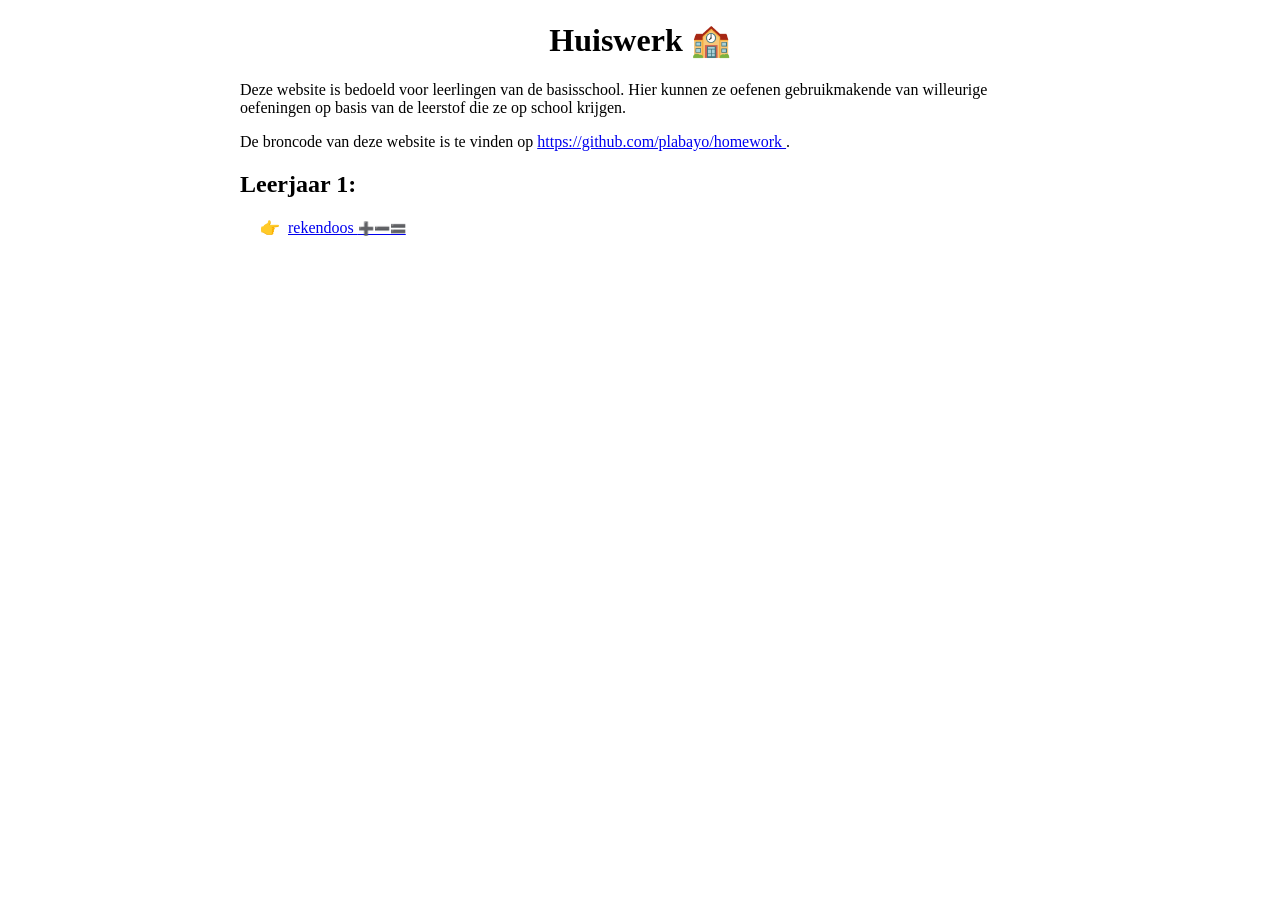
==== site/index.html @ b1cf2122 "add init site met rekendoos" ====
<!DOCTYPE html>
<html lang="nl">

<head>
    <meta charset="UTF-8">
    <meta name="viewport" content="width=device-width, initial-scale=1.0">
    <meta http-equiv="X-UA-Compatible" content="ie=edge">
    <title>huiswerk</title>

    <meta property="og:title" content="huiswerk" />
    <meta property="og:locale" content="nl_BE" />
    <meta property="og:type" content="website">
    <meta property="og:description" content="gratis huiswerk middel voor de basisschool" />
    <meta property="og:site_name" content="huiswerk" />

    <style>
        body {
            font-size: 1.5 em;
        }

        main {
            max-width: 800px;
            margin-inline: auto;
        }

        main h1 {
            text-align: center;
        }

        main li {
            list-style-type: '👉';
            padding-inline-start: 1ch;
        }
    </style>
</head>

<body>
    <main>
        <h1>Huiswerk 🏫</h1>
        <p>
            Deze website is bedoeld voor leerlingen van de basisschool.
            Hier kunnen ze oefenen gebruikmakende van willeurige oefeningen
            op basis van de leerstof die ze op school krijgen.
        </p>
        <p>
            De broncode van deze website is te vinden op
            <a href="https://github.com/plabayo/homework">
                https://github.com/plabayo/homework
            </a>.
        </p>

        <h2>Leerjaar 1:</h2>
        <ul>
            <li><a href="./1/rekendoos.html">rekendoos <code>➕➖🟰</code></a></li>
        </ul>
    </main>
</body>

</html>
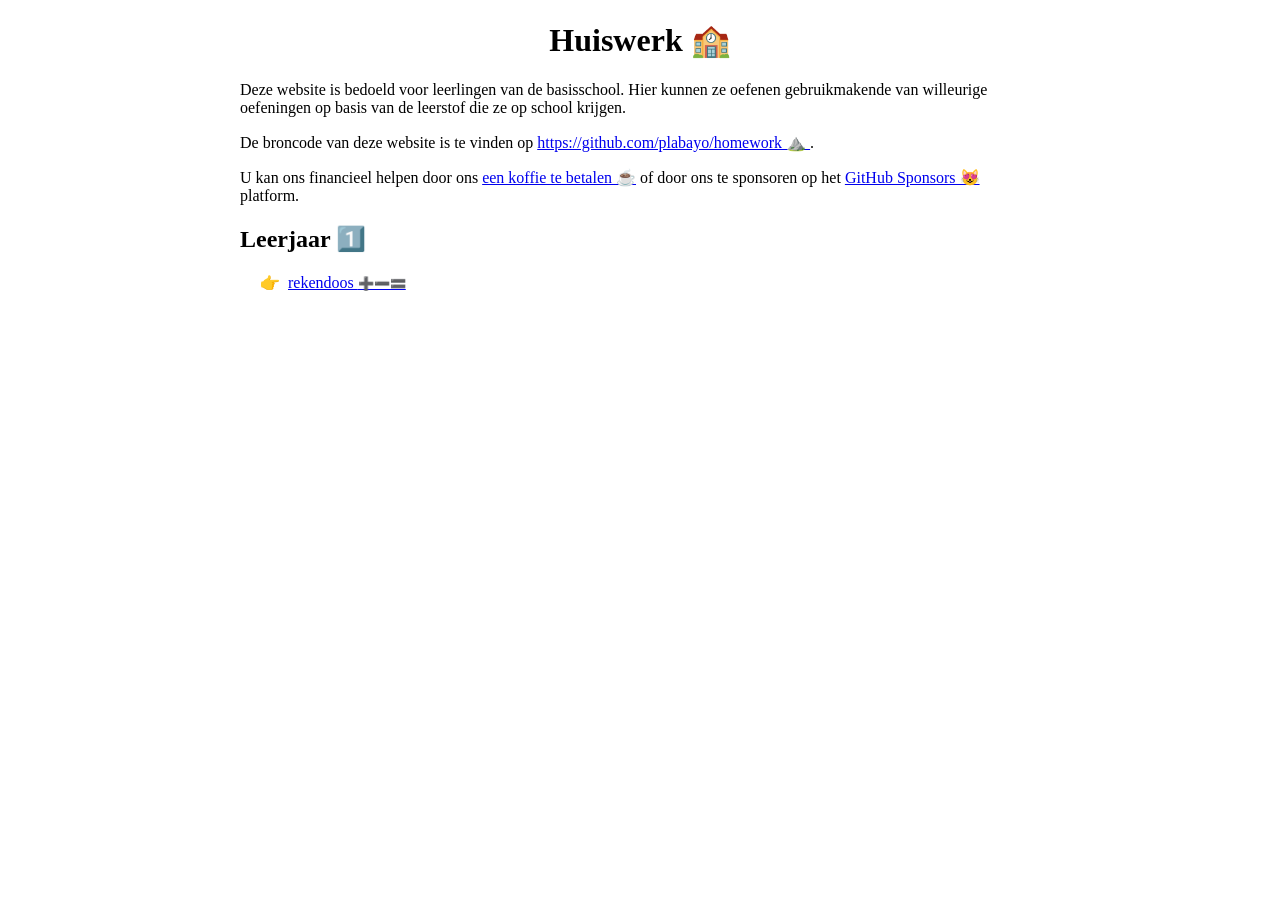
==== commit c5e75f9b: "improve mathbox a lot" ====
--- a/site/index.html
+++ b/site/index.html
@@ -12,6 +12,8 @@
     <meta property="og:type" content="website">
     <meta property="og:description" content="gratis huiswerk middel voor de basisschool" />
     <meta property="og:site_name" content="huiswerk" />
+
+    <link rel="stylesheet" href="/css/reset.css">
 
     <style>
         body {
@@ -45,13 +47,20 @@
         <p>
             De broncode van deze website is te vinden op
             <a href="https://github.com/plabayo/homework">
-                https://github.com/plabayo/homework
+                https://github.com/plabayo/homework ⛰️
             </a>.
         </p>
+        <p>
+            U kan ons financieel helpen door ons
+            <a href="https://www.buymeacoffee.com/plabayo">een koffie te betalen ☕</a> of door
+            ons te sponsoren op het
+            <a href="https://github.com/sponsors/plabayo">GitHub Sponsors 😻</a>
+            platform.
+        </p>
 
-        <h2>Leerjaar 1:</h2>
+        <h2>Leerjaar 1️⃣</h2>
         <ul>
-            <li><a href="./1/rekendoos.html">rekendoos <code>➕➖🟰</code></a></li>
+            <li><a href="/1/mathbox.html">rekendoos <code>➕➖🟰</code></a></li>
         </ul>
     </main>
 </body>
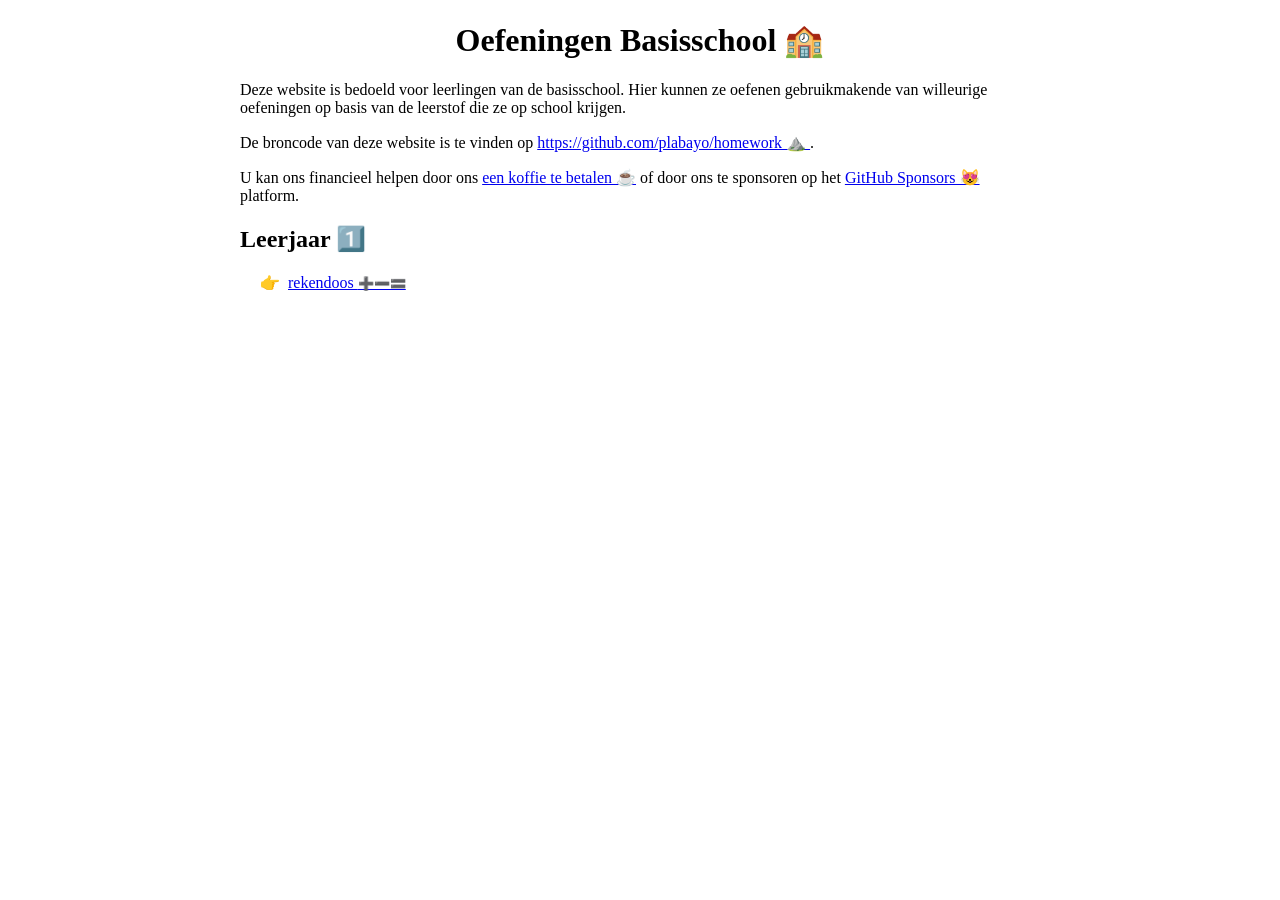
==== commit aa02091d: "add padding + title + README info" ====
--- a/site/index.html
+++ b/site/index.html
@@ -17,7 +17,7 @@
 
     <style>
         body {
-            font-size: 1.5 em;
+            padding-inline: 10px;
         }
 
         main {
@@ -38,7 +38,7 @@
 
 <body>
     <main>
-        <h1>Huiswerk 🏫</h1>
+        <h1>Oefeningen Basisschool 🏫</h1>
         <p>
             Deze website is bedoeld voor leerlingen van de basisschool.
             Hier kunnen ze oefenen gebruikmakende van willeurige oefeningen
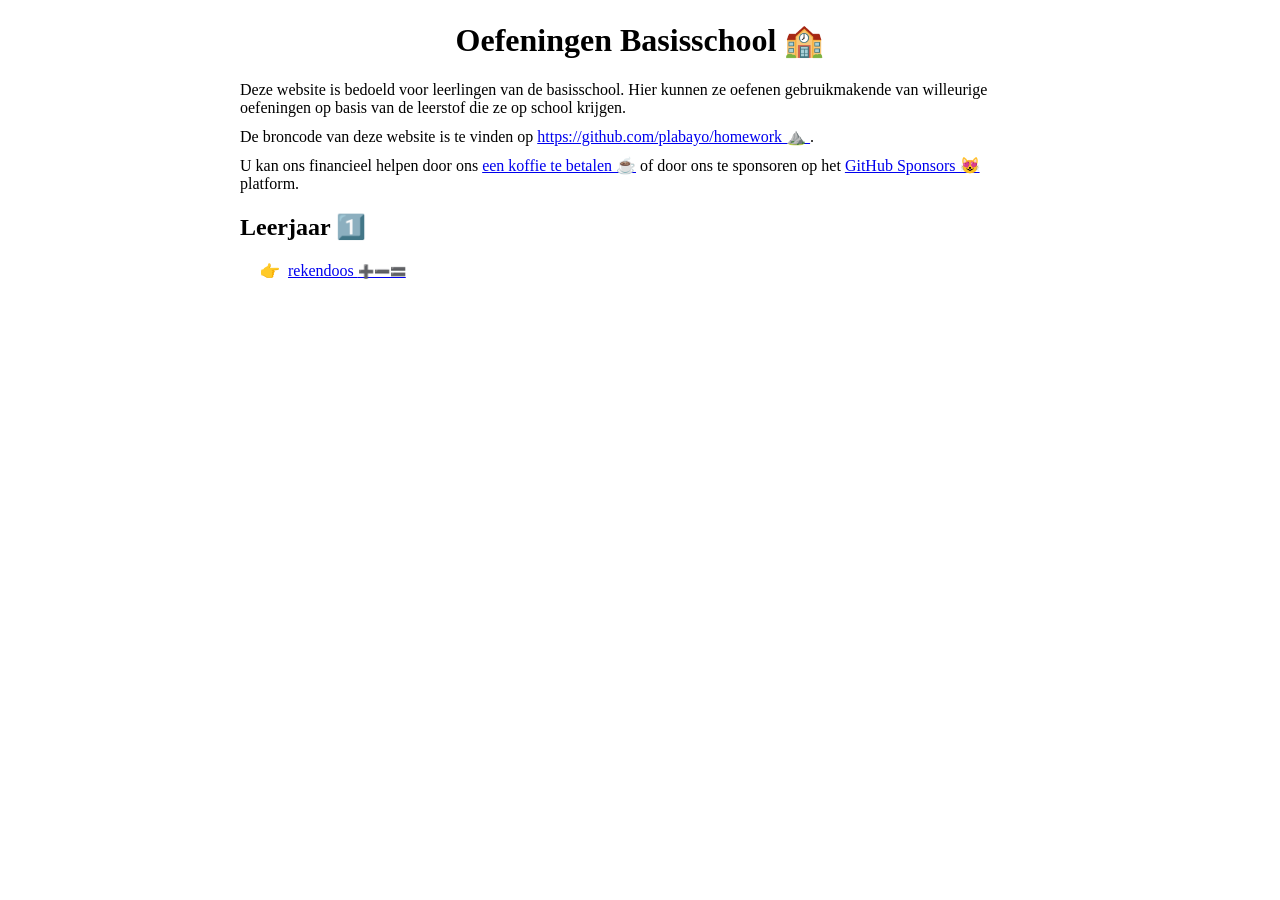
==== commit 358ef4e2: "give index page paragraphs some more space" ====
--- a/site/index.html
+++ b/site/index.html
@@ -5,13 +5,16 @@
     <meta charset="UTF-8">
     <meta name="viewport" content="width=device-width, initial-scale=1.0">
     <meta http-equiv="X-UA-Compatible" content="ie=edge">
-    <title>huiswerk</title>
+    <title>basisschool oefeningen</title>
 
-    <meta property="og:title" content="huiswerk" />
+    <link rel="icon"
+        href="data:image/svg+xml,<svg xmlns=%22http://www.w3.org/2000/svg%22 viewBox=%2210 0 100 100%22><text y=%22.90em%22 font-size=%2290%22>🏫</text></svg>">
+
+    <meta property="og:title" content="bassisschool" />
     <meta property="og:locale" content="nl_BE" />
     <meta property="og:type" content="website">
     <meta property="og:description" content="gratis huiswerk middel voor de basisschool" />
-    <meta property="og:site_name" content="huiswerk" />
+    <meta property="og:site_name" content="bassisschool" />
 
     <link rel="stylesheet" href="/css/reset.css">
 
@@ -32,6 +35,10 @@
         main li {
             list-style-type: '👉';
             padding-inline-start: 1ch;
+        }
+
+        main p {
+            margin-block: 10px;
         }
     </style>
 </head>
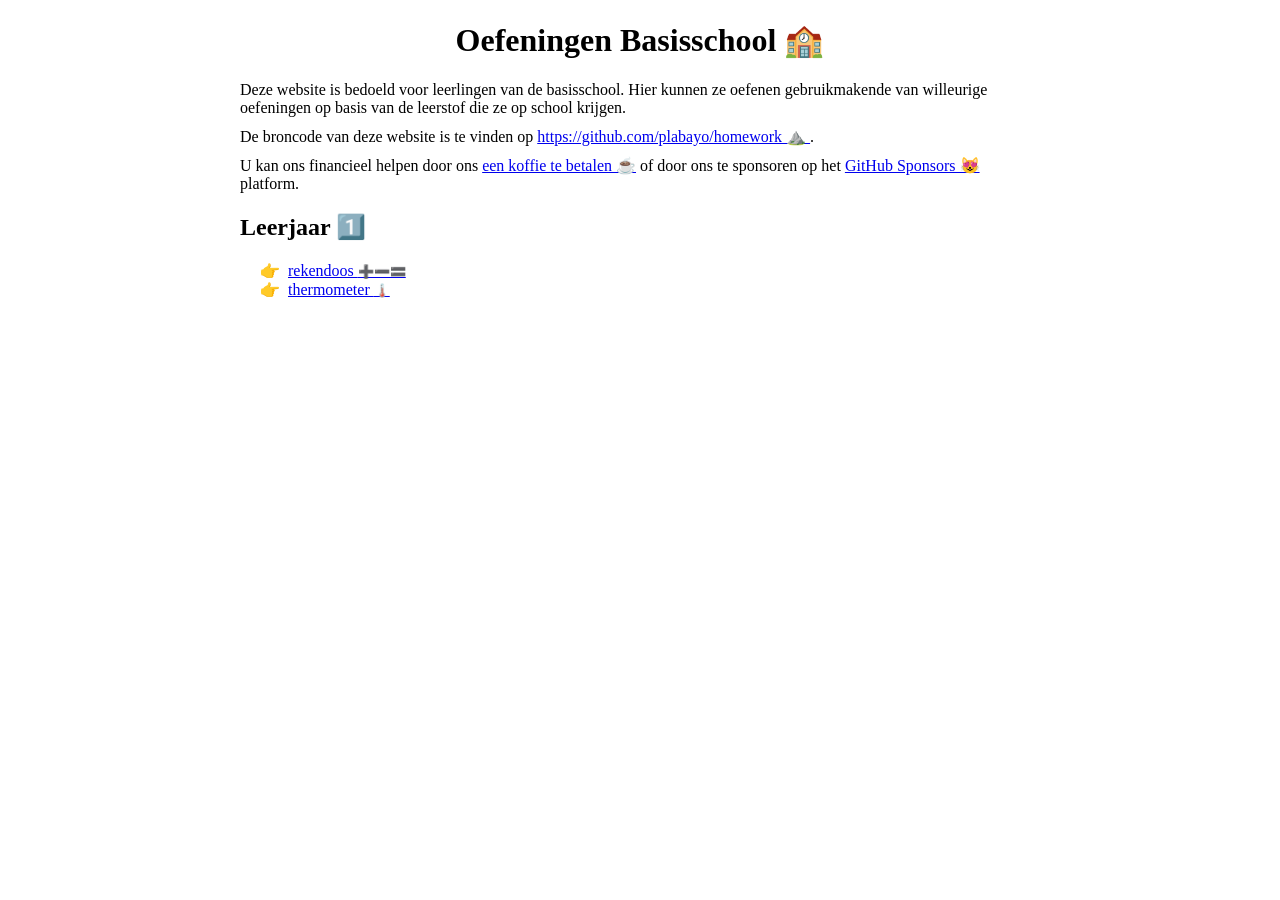
==== commit c20a729b: "add thermometer exercise" ====
--- a/site/index.html
+++ b/site/index.html
@@ -68,6 +68,7 @@
         <h2>Leerjaar 1️⃣</h2>
         <ul>
             <li><a href="/1/mathbox.html">rekendoos <code>➕➖🟰</code></a></li>
+            <li><a href="/1/thermometer.html">thermometer <code>🌡️</code></a></li>
         </ul>
     </main>
 </body>
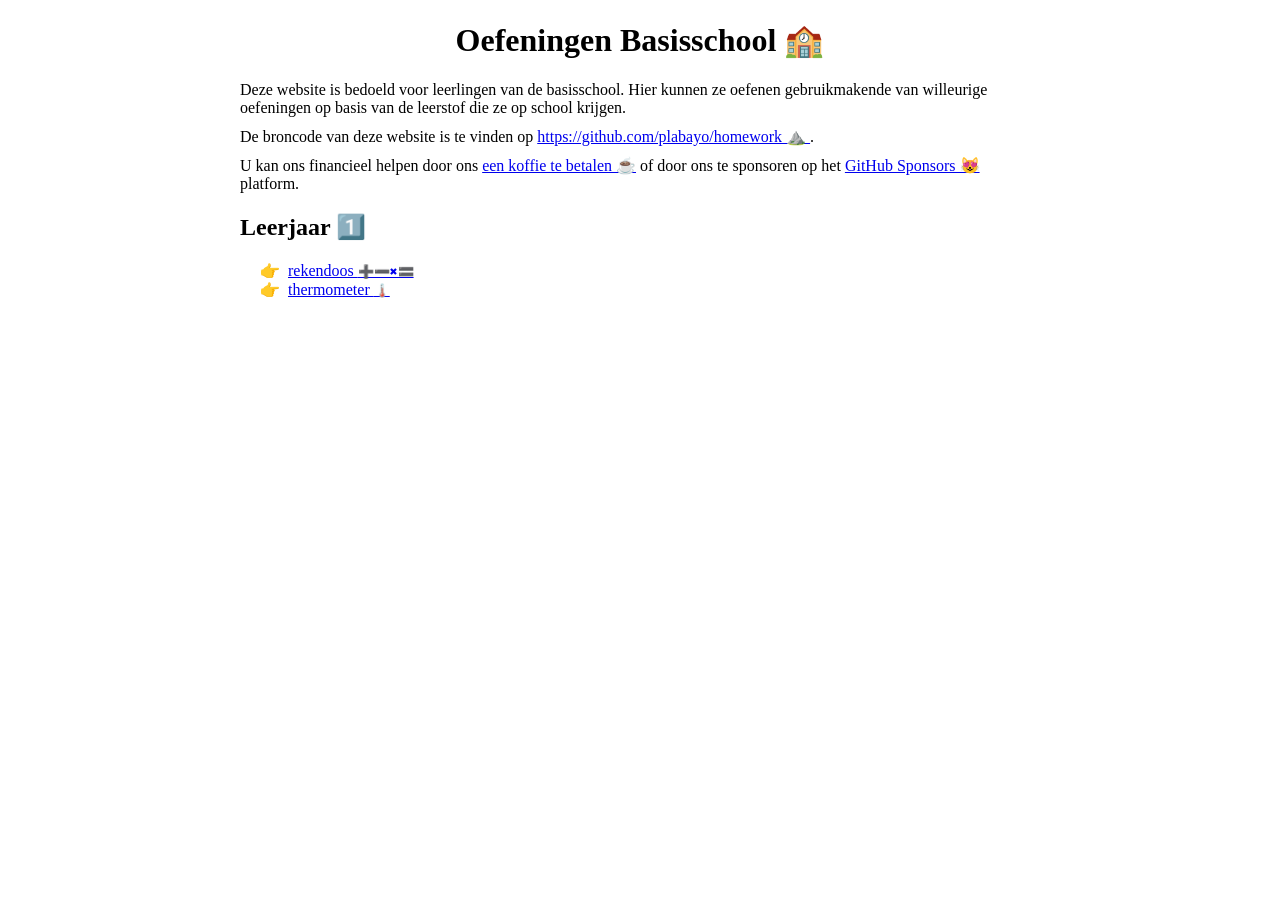
==== commit 5cdd9f23: "include multiplication in mathbox title" ====
--- a/site/index.html
+++ b/site/index.html
@@ -15,6 +15,8 @@
     <meta property="og:type" content="website">
     <meta property="og:description" content="gratis huiswerk middel voor de basisschool" />
     <meta property="og:site_name" content="bassisschool" />
+    <meta property="og:url" content="https://elementary.training" />
+    <meta property="og:image" content="https://elementary.training/img/social_preview.jpeg" />
 
     <link rel="stylesheet" href="/css/reset.css">
 
@@ -67,8 +69,8 @@
 
         <h2>Leerjaar 1️⃣</h2>
         <ul>
-            <li><a href="/1/mathbox.html">rekendoos <code>➕➖🟰</code></a></li>
-            <li><a href="/1/thermometer.html">thermometer <code>🌡️</code></a></li>
+            <li><a href="/1/mathbox">rekendoos <code>➕➖✖️🟰</code></a></li>
+            <li><a href="/1/thermometer">thermometer <code>🌡️</code></a></li>
         </ul>
     </main>
 </body>
